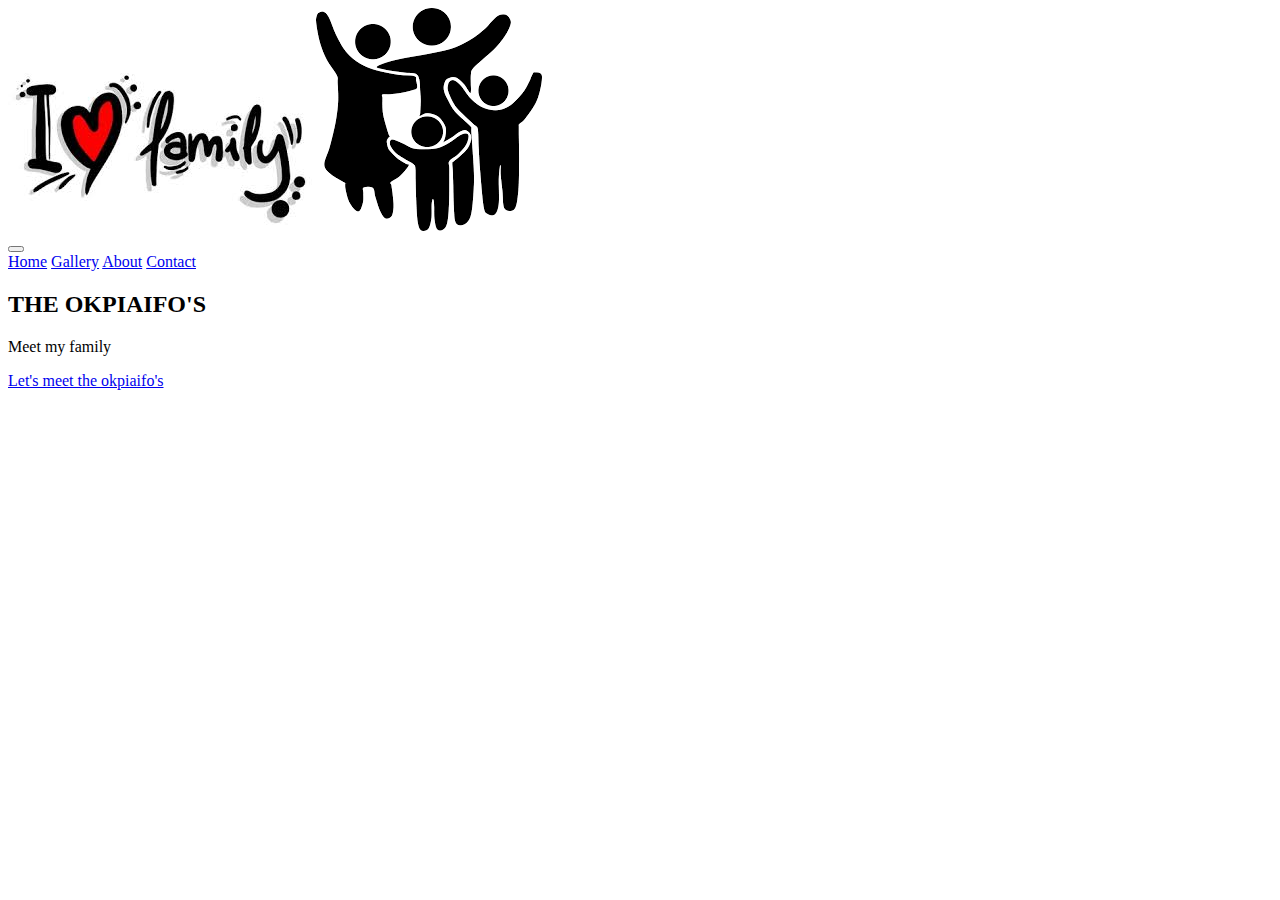
==== index.html @ 8e714278 "index.html" ====
<!DOCTYPE html>
<html lang="en">
<head>
    <meta charset="UTF-8">
    <meta http-equiv="X-UA-Compatible" content="IE=edge">
    <meta name="viewport" content="width=device-width, initial-scale=1.0">
    <title>My Family</title>
    <link rel="stylesheet" href="css/bootstrap.css">
    <script src="js/bootstrap.bundle.js"></script>
    <link rel="stylesheet" href="css/styles.css">
    <link rel="icon" href="./images/download (1).png">
</head>
<body>
    <header>
    <nav class="navbar navbar-style">
        <div class="container">
            <div class="navbar-header">
                <a href=""><img src="./images/download.png" alt="" class="logo"></a>
                <a href=""><img src="./images/download (1).png" alt="" class="logo"></a>
            </div>
    <nav class="navbar navbar-expand-lg navbar-light">
        <div class="container-fluid">
          <button class="navbar-toggler" type="button" data-bs-toggle="collapse" data-bs-target="#navbarNavAltMarkup" aria-controls="navbarNavAltMarkup" aria-expanded="false" aria-label="Toggle navigation">
            <span class="navbar-toggler-icon"></span>
          </button>
          <div class="collapse navbar-collapse" id="navbarNavAltMarkup">
            <div class="navbar-nav">
              <a class="nav-link" href="./index.html">Home</a>
              <a class="nav-link" href="./Gallery.html">Gallery</a>
              <a class="nav-link" href="./About.html">About</a>
              <a class="nav-link" href="./contact.html">Contact</a>
            </div>
          </div>
        </div>
      </nav>
    </header>
        <div class="myBanner">
            <h2>THE OKPIAIFO'S</h2>
            <p>Meet my family</p>
            <a href="meet.html" class="btn btn-outline-danger">Let's meet the okpiaifo's</a>
        </div>
</body>
</html>
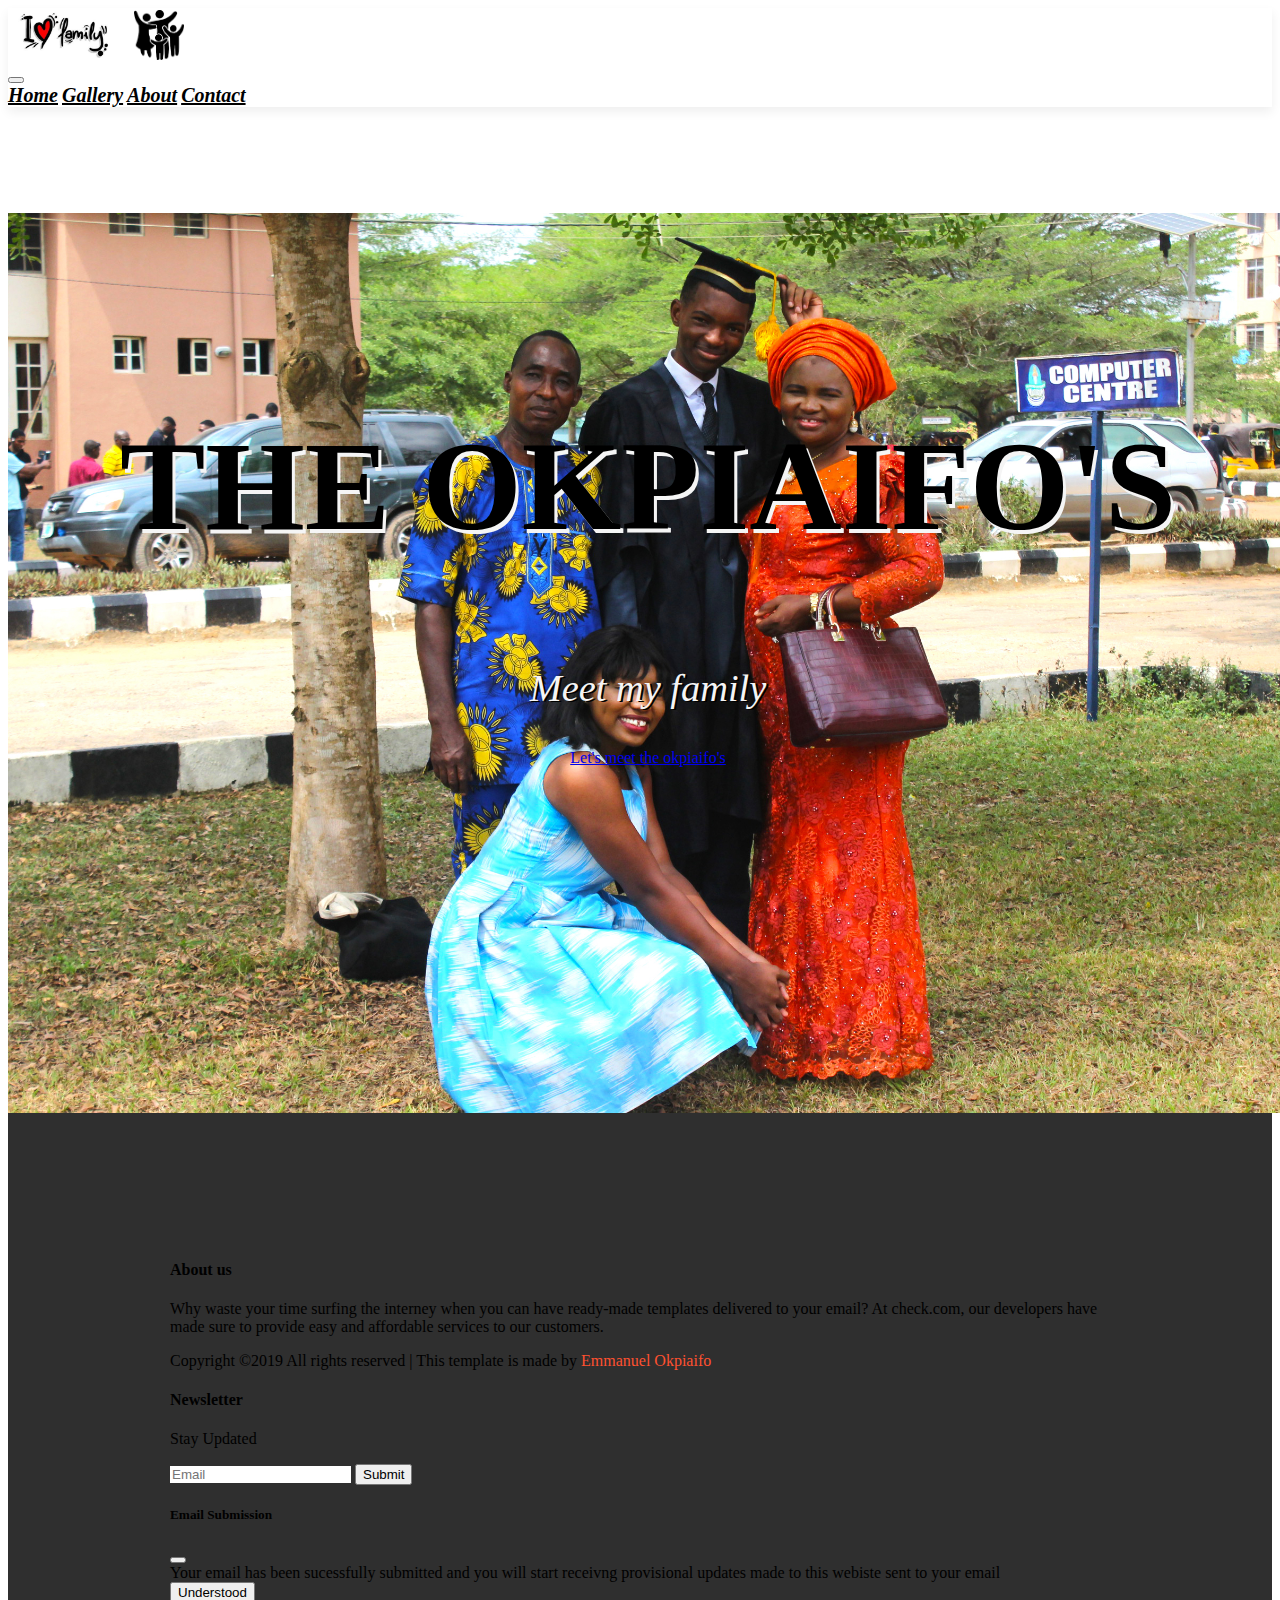
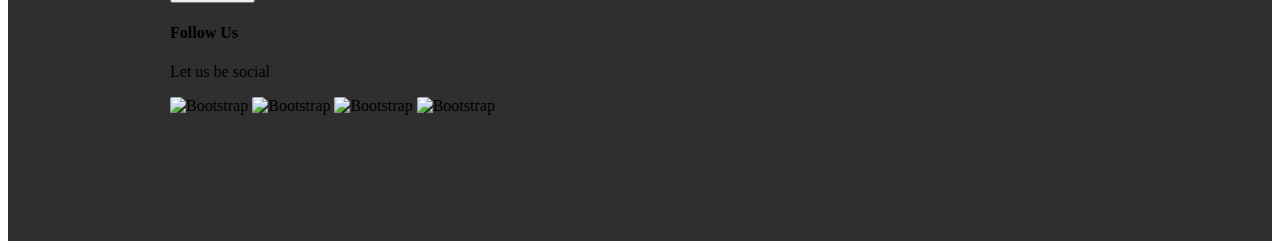
==== commit 8ff50f9e: "add my project" ====
--- a/index.html
+++ b/index.html
@@ -39,5 +39,63 @@
             <p>Meet my family</p>
             <a href="meet.html" class="btn btn-outline-danger">Let's meet the okpiaifo's</a>
         </div>
+        <footer>
+          <div class="container-fluid p-0">
+            <div class="row text-left">
+              <div class="col-md-5 col-sm-5">
+                <h4 class="text-light">About us</h4>
+                <p class="text-muted">Why waste your time surfing the interney when you can have ready-made templates delivered to your email? At check.com, our developers have made sure to provide easy and affordable services to our customers.</p>
+                <p class="pt-4 text-muted">Copyright ©2019 All rights reserved | This template is made by
+                  <span> Emmanuel Okpiaifo</span>
+                </p>
+              </div>
+              <div class="col-md-5 col-sm-12">
+                <h4 class="text-light">Newsletter</h4>
+                <p class="text-muted">Stay Updated</p>
+                <form class="form-inline">
+                  <div class="col pl-0">
+                    <div class="input-group pr-5">
+                      <input type="text" class="form-control bg-dark text-white" id="inlineFormInputGroupUsername2" placeholder="Email">
+        <button type="button" class="btn btn-primary" data-bs-toggle="modal" data-bs-target="#staticBackdrop">
+        Submit
+        </button>
+        <div class="modal fade" id="staticBackdrop" data-bs-backdrop="static" data-bs-keyboard="false" tabindex="-1" aria-labelledby="staticBackdropLabel" aria-hidden="true">
+        <div class="modal-dialog">
+        <div class="modal-content">
+          <div class="modal-header">
+            <h5 class="modal-title" id="staticBackdropLabel">Email Submission</h5>
+            <button type="button" class="btn-close" data-bs-dismiss="modal" aria-label="Close"></button>
+          </div>
+          <div class="modal-body">
+            Your email has been sucessfully submitted and you will start receivng provisional updates made to this webiste sent to your email
+          </div>
+          <div class="modal-footer">
+            <button type="button" class="btn btn-secondary" data-bs-dismiss="modal">Understood</button>
+          </div>
+        </div>
+        </div>
+        </div>
+                      <div class="input-group-prepend">
+                        <div class="input-group-text">
+                          <i class="fas fa-arrow-right"></i>
+                        </div>
+                      </div>
+                    </div>
+                  </div>
+                </form>
+              </div>
+              <div class="col-md-2 col-sm-12">
+                <h4 class="text-light">Follow Us</h4>
+                <p class="text-muted">Let us be social</p>
+                <div class="column text-light">
+                  <img src="../bootstrap-icons-1.9.1/facebook.svg" alt="Bootstrap" width="25" height="25">
+                  <img src="../bootstrap-icons-1.9.1/twitter.svg" alt="Bootstrap" width="25" height="25">
+                  <img src="../bootstrap-icons-1.9.1/instagram.svg" alt="Bootstrap" width="25" height="25">
+                  <img src="../bootstrap-icons-1.9.1/youtube.svg" alt="Bootstrap" width="29" height="29">
+                </div>
+              </div>
+            </div>
+          </div>
+        </footer>
 </body>
 </html>--- a/css/styles.css
+++ b/css/styles.css
@@ -0,0 +1,137 @@
+.header{
+    height: 100vh;
+}
+
+body{
+    width: auto;
+    height: auto;
+}
+
+.navbar-style{
+    box-shadow: 0 5px 10px #efefef;
+}
+
+.logo{
+    height: 50px;
+    padding: 2px 10px;
+}
+
+.nav-link{
+    font-style: italic;
+    font-size: 20px;
+    color: black;
+    font-weight: bold;
+}
+
+
+.mybanner {
+    width: 100%;
+    height: 100%;
+}
+
+.myBanner{
+    background-image: url(../images/Gallery/Family.jpg);
+    width: 100vmax;
+    height: 100vh;
+    background-repeat: no-repeat;
+    background-size: cover;
+    text-align: center;
+}
+
+.myBanner h2{
+    font-size: 10vmax;
+    text-shadow: 3px 4px whitesmoke;
+    padding-top: 200px;
+}
+
+.myBanner p{
+    color: whitesmoke;
+    font-size: 3vmax;
+    font-style: italic;
+    text-shadow: 2px 1px black;
+}
+
+.container-fluid img{
+    border-radius: 5%;
+}
+
+.hello img{
+    border-radius: 5%;
+}
+
+.never img{
+    border-radius: 5%;
+}
+
+.draft img{
+    border-radius: 5%;
+}
+
+.foot img{
+    border-radius: 5%;
+}
+
+.section{
+    background-image: url(../images/download5.jpg);
+    background-repeat: no-repeat;
+    background-size: cover;
+    width: auto;
+    height: auto;
+}
+
+.section-4{
+    background: #ff512f;
+    width: auto;
+    height: auto;
+}
+
+.section-4 .container h1 {
+    font-size: 6vmin;
+    padding-top: 14vmin;
+}
+  
+  .section-4 .team {
+    padding: 10vmin 4vmin;
+}
+  
+  .section-4 .card {
+    width: 22em;
+    margin-top: 10vmin;
+}
+  
+  .section-4 .card .card-text {
+    padding: 0.5em;
+}
+  
+  .section-4 .card-body > a {
+    font-size: 1.5em;
+}
+  
+  .section-4 .carousel-item {
+    padding-left: 3rem;
+}
+  
+  .border-radius {
+    border-radius: 340px;
+    width: 60%;
+}
+
+  footer {
+    background: rgba(0, 0, 0, 0.815);
+    overflow-x: hidden;
+    padding: 14vmin 18vmin;
+}
+  
+  footer p > span {
+    color: #ff512f;
+}
+  
+  footer input {
+    border: none !important;
+} 
+  
+  footer .input-group .input-group-text {
+    background: var(--bggradient);
+    border: none;
+}
+
